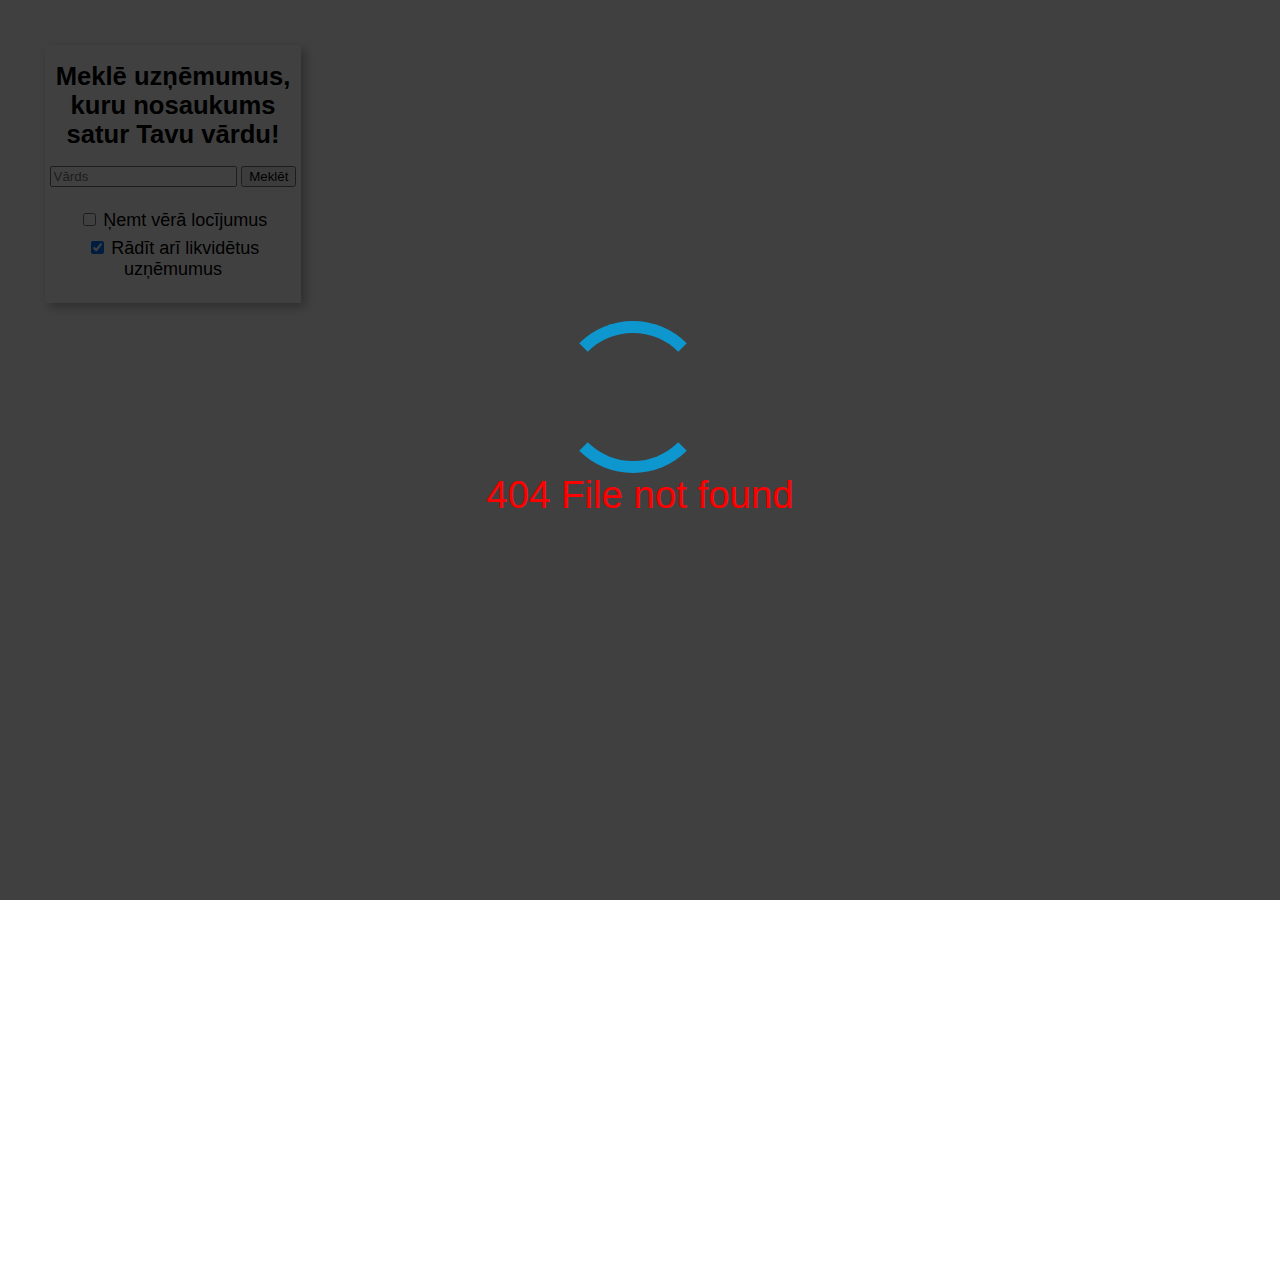
==== business.html @ 5a4848f0 "work for gods sake" ====
<!DOCTYPE html>
<html lang="en">
<head>
	<meta charset="UTF-8">
	<meta name="viewport" content="width=device-width, initial-scale=1.0">
	<title>Uzņēmējdarbības karte</title>

	<link rel="stylesheet" type="text/css" href="https://js.api.here.com/v3/3.1/mapsjs-ui.css" />
	<link rel="stylesheet" type="text/css" href="business.css"/>
		
	<script type="text/javascript" src="https://js.api.here.com/v3/3.1/mapsjs-core.js"></script>
	<script type="text/javascript" src="https://js.api.here.com/v3/3.1/mapsjs-service.js"></script>
	<script type="text/javascript" src="https://js.api.here.com/v3/3.1/mapsjs-ui.js"></script>
	<script type="text/javascript" src="https://js.api.here.com/v3/3.1/mapsjs-mapevents.js"></script>
</head>
<body>
	<div id="mainContainer">
		<div id="mapContainer"></div>
		<div id="inputContainer">
			<h1>Meklē uzņēmumus, kuru nosaukums satur Tavu vārdu!</h1>
			<input id="nameInput" type="text" placeholder="Vārds"/>
			<button id="searchBtn">Meklēt</button><br/><br/>
			<input type="checkbox" id="caseInput"/> <label>Ņemt vērā locījumus</label><br/>
			<input type="checkbox" id="currentInput" checked="checked"/> <label>Rādīt arī likvidētus uzņēmumus</label><br/>

			<p id="businessFound"><span id="businessCount">0</span> Uzņēmumi atrasti!</p>

			<div class="lds-dual-ring" id="searchLoader"></div>
		</div>

		<div id="modalBG">
			<div id="loadingModal">
				<div class="lds-dual-ring" id="modalLoader"></div>
				<p id="loadingMessage">Ielādē datus...</p>
			</div>
		</div>
	</div>
	<script src="business.js"></script>
</body>
</html>
---- business.css ----
body{
	margin: 0;
	overflow: hidden;
	font-family: sans-serif;
}

#mainContainer{
	width: 100vw;
	height: 100vw;
}

#mapContainer{
	width: 100vw;
	height: 100vh;
}

#inputContainer{
	z-index: 100;
	background-color: #FFF;
	width: 20%;
	height: auto;
	padding-bottom: 2.5vh;
	position: absolute;
	top: 5vh;
	left: 5vh;

	-webkit-box-shadow: 4px 4px 10px 0px rgba(0,0,0,0.3);
	-moz-box-shadow: 4px 4px 10px 0px rgba(0,0,0,0.3);
	box-shadow: 4px 4px 10px 0px rgba(0,0,0,0.3);
	text-align: center;
}

#inputContainer h1{
	font-size: 2vw;
}

#inputContainer input[type="text"]{
	width: 70%;
	margin-bottom: 5px;
}

#inputContainer label{
	font-size: max(1vw, 2vh);
}

#inputContainer input[type="checkbox"]:last-of-type{
	margin-top: 10px;
}

#searchLoader{
	display: none;
}

.lds-dual-ring {
	display: inline-block;
	width: 80px;
	height: 80px;
  }
  .lds-dual-ring:after {
	content: " ";
	display: block;
	width: 64px;
	height: 64px;
	margin: 8px;
	border-radius: 50%;
	border: 6px solid rgb(13, 151, 206);
	border-color: rgb(13, 151, 206) transparent rgb(13, 151, 206) transparent;
	animation: lds-dual-ring 1.2s linear infinite;
  }
  @keyframes lds-dual-ring {
	0% {
	  transform: rotate(0deg);
	}
	100% {
	  transform: rotate(360deg);
	}
  }

#businessFound{
	color: green;
	display: none;
}

.infoContainer{
	width: 100%;
	height: auto;
	text-align: center;
}

.infoContainer span{
	white-space: nowrap;
}

.infoContainer span::before{
	content: "\A";
	white-space: pre;
}

.infoContainer span:first-child::before{
	content: "";
}

.infoTitle{
	color: rgb(13, 151, 206);
	font-size: 1.5em;
	width: 100%;
}

#modalBG{
	background-color: rgba(0,0,0, 0.75);
	position: absolute;
	width: 100vw;
	height: 100vh;
	top: 0;
	left: 0;
	z-index: 101;

	display: flex;
	justify-content: center;
	align-items: center;

	text-align: center;
}

#loadingModal{
	color: white;
	font-size: 3vw;
}

#modalLoader{
	transform: scale(2);
	position: relative;
	left: -1.5vw;
}

.error{
	color: red;
}
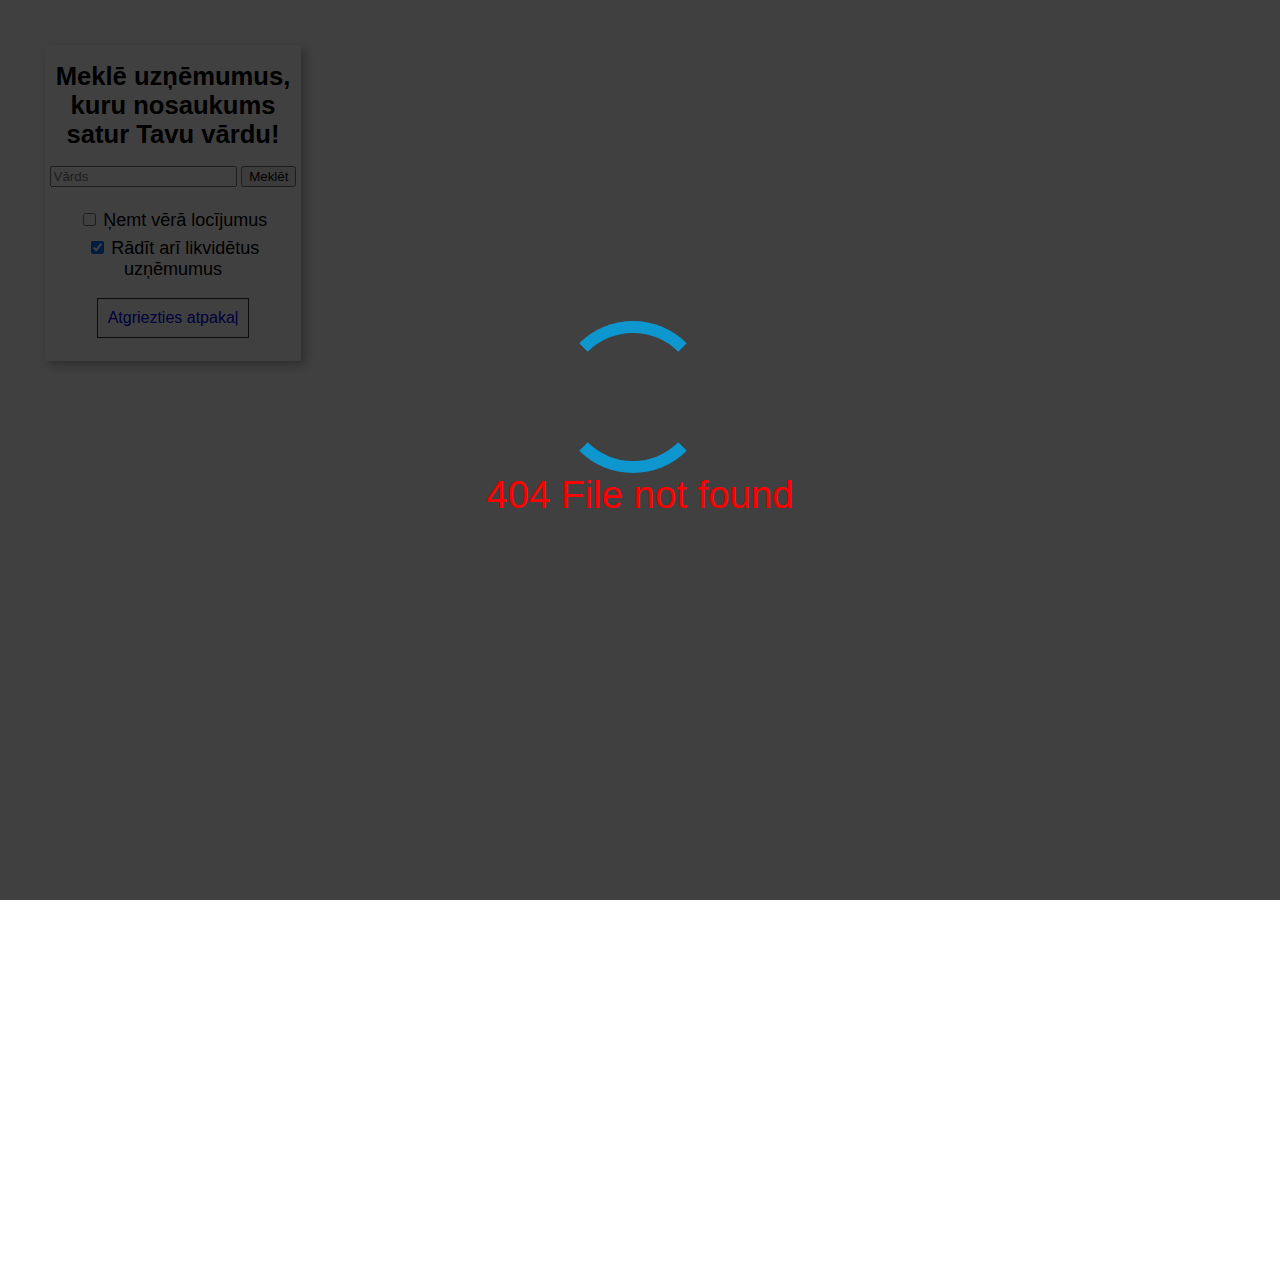
==== commit 3d6d0fea: "fix location name bug, added back btns" ====
--- a/business.html
+++ b/business.html
@@ -26,6 +26,10 @@
 			<p id="businessFound"><span id="businessCount">0</span> Uzņēmumi atrasti!</p>
 
 			<div class="lds-dual-ring" id="searchLoader"></div>
+
+			<div id="backContainer">
+				<a id="backBtn" href="/">Atgriezties atpakaļ</a>
+			</div>
 		</div>
 
 		<div id="modalBG">
--- a/business.css
+++ b/business.css
@@ -136,3 +136,30 @@
 .error{
 	color: red;
 }
+
+#backBtn{
+	border: 1px solid #333;
+	width: fit-content;
+	margin-top: 2vh;
+	font-size: 1.25vw;
+	padding: 10px;
+	cursor: pointer;
+
+	transition: background-color 0.5s;
+	text-decoration: none;
+}
+
+#backBtn:hover{
+	background-color: #CCC;
+}
+
+#backBtn:visited{
+	color: black;
+}
+
+#backContainer{
+	text-align: center;
+	display: flex;
+	align-items: center;
+	justify-content: center;
+}
